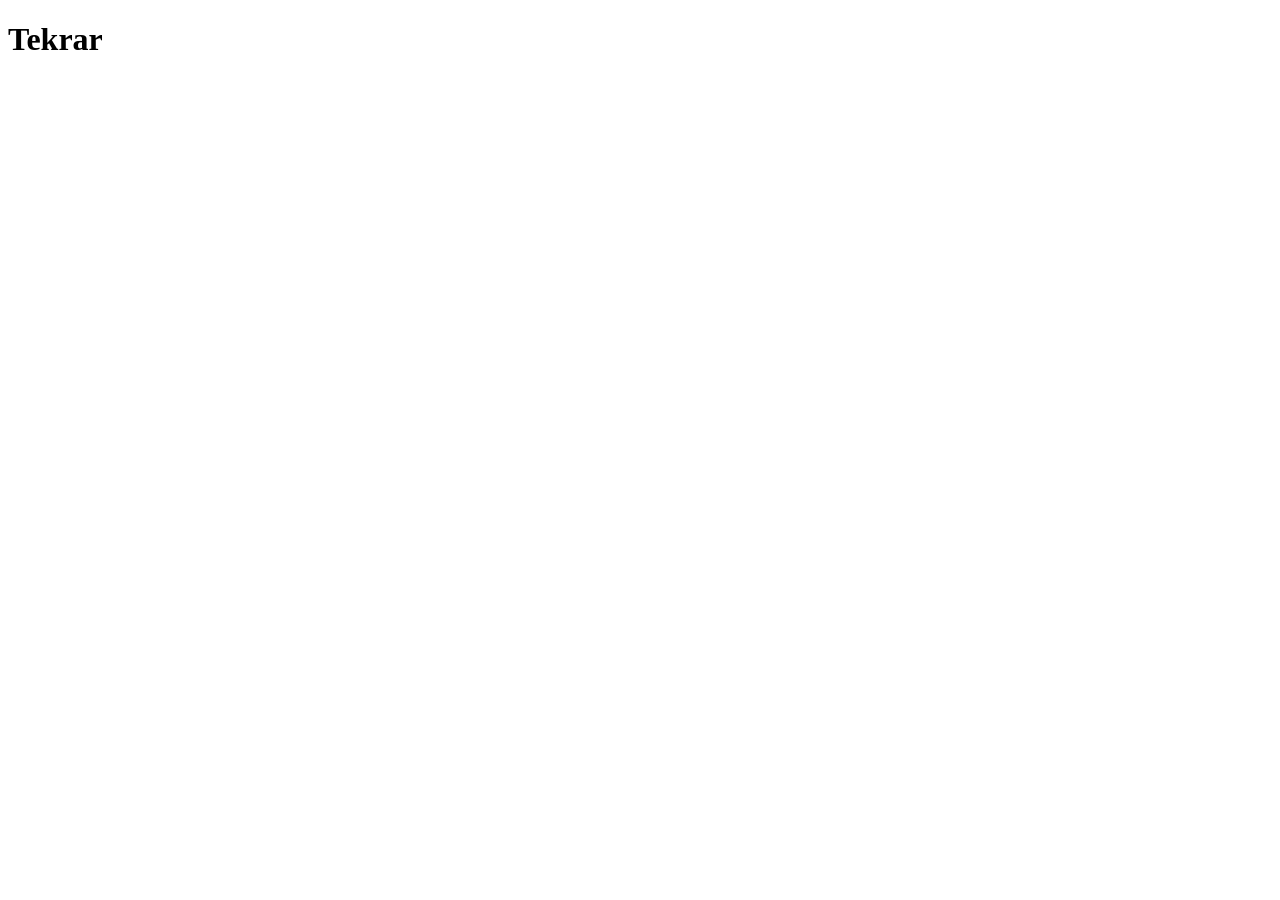
==== html-1/index.html @ 625432bf "first commit" ====
<!DOCTYPE html>
<html lang="en">
  <head>
    <meta charset="UTF-8" />
    <meta name="viewport" content="width=device-width, initial-scale=1.0" />
    <title>Tekrar</title>
  </head>
  <body>
    <h1>Tekrar</h1>
  </body>
</html>
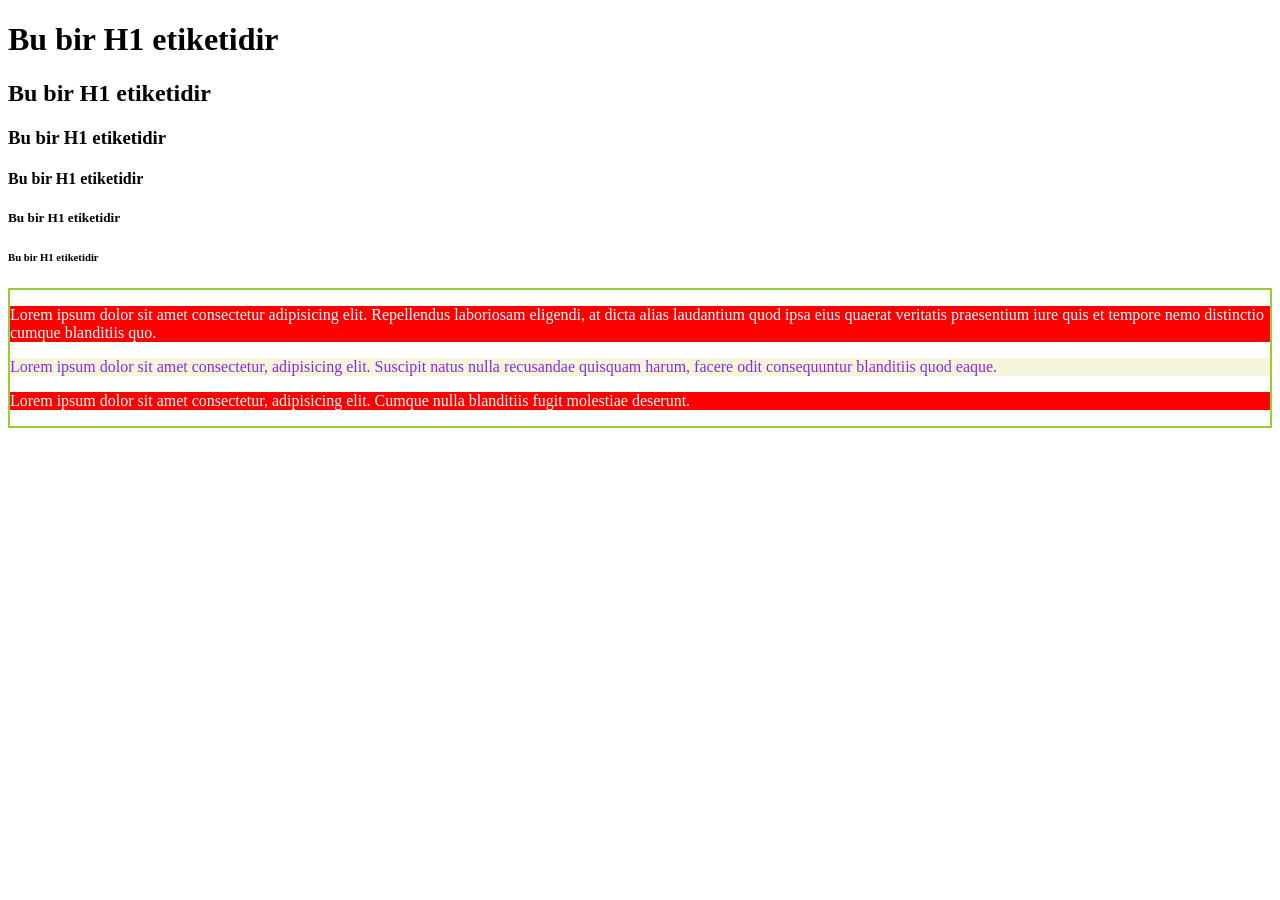
==== commit 5f8f62c9: "id class" ====
--- a/html-1/index.html
+++ b/html-1/index.html
@@ -3,9 +3,51 @@
   <head>
     <meta charset="UTF-8" />
     <meta name="viewport" content="width=device-width, initial-scale=1.0" />
+    <meta name="description" content="tanıtım" />
+    <link rel="shortcut icon" href="favicon.ico" type="image/x-icon" />
+    <!--Html kodunuzu stillendirme dosyası ile baglantısı-->
+    <link rel="stylesheet" href="style.css" />
+    <style>
+      /* internel */
+      .par {
+        /*class ile erişim*/
+        color: white;
+        background-color: red;
+      }
+      #container {
+        /* id ile erisim */
+        border: 2px solid yellowgreen;
+      }
+    </style>
     <title>Tekrar</title>
   </head>
   <body>
-    <h1>Tekrar</h1>
+    <h1>Bu bir H1 etiketidir</h1>
+    <h2>Bu bir H1 etiketidir</h2>
+    <h3>Bu bir H1 etiketidir</h3>
+    <h4>Bu bir H1 etiketidir</h4>
+    <h5>Bu bir H1 etiketidir</h5>
+    <h6>Bu bir H1 etiketidir</h6>
+
+    <div id="container">
+      <p class="par">
+        Lorem ipsum dolor sit amet consectetur adipisicing elit. Repellendus
+        laboriosam eligendi, at dicta alias laudantium quod ipsa eius quaerat
+        veritatis praesentium iure quis et tempore nemo distinctio cumque
+        blanditiis quo.
+      </p>
+
+      <!--Inline CSS-->
+      <p style="color: blueviolet; background-color: beige">
+        Lorem ipsum dolor sit amet consectetur, adipisicing elit. Suscipit natus
+        nulla recusandae quisquam harum, facere odit consequuntur blanditiis
+        quod eaque.
+      </p>
+
+      <p class="par">
+        Lorem ipsum dolor sit amet consectetur, adipisicing elit. Cumque nulla
+        blanditiis fugit molestiae deserunt.
+      </p>
+    </div>
   </body>
 </html>
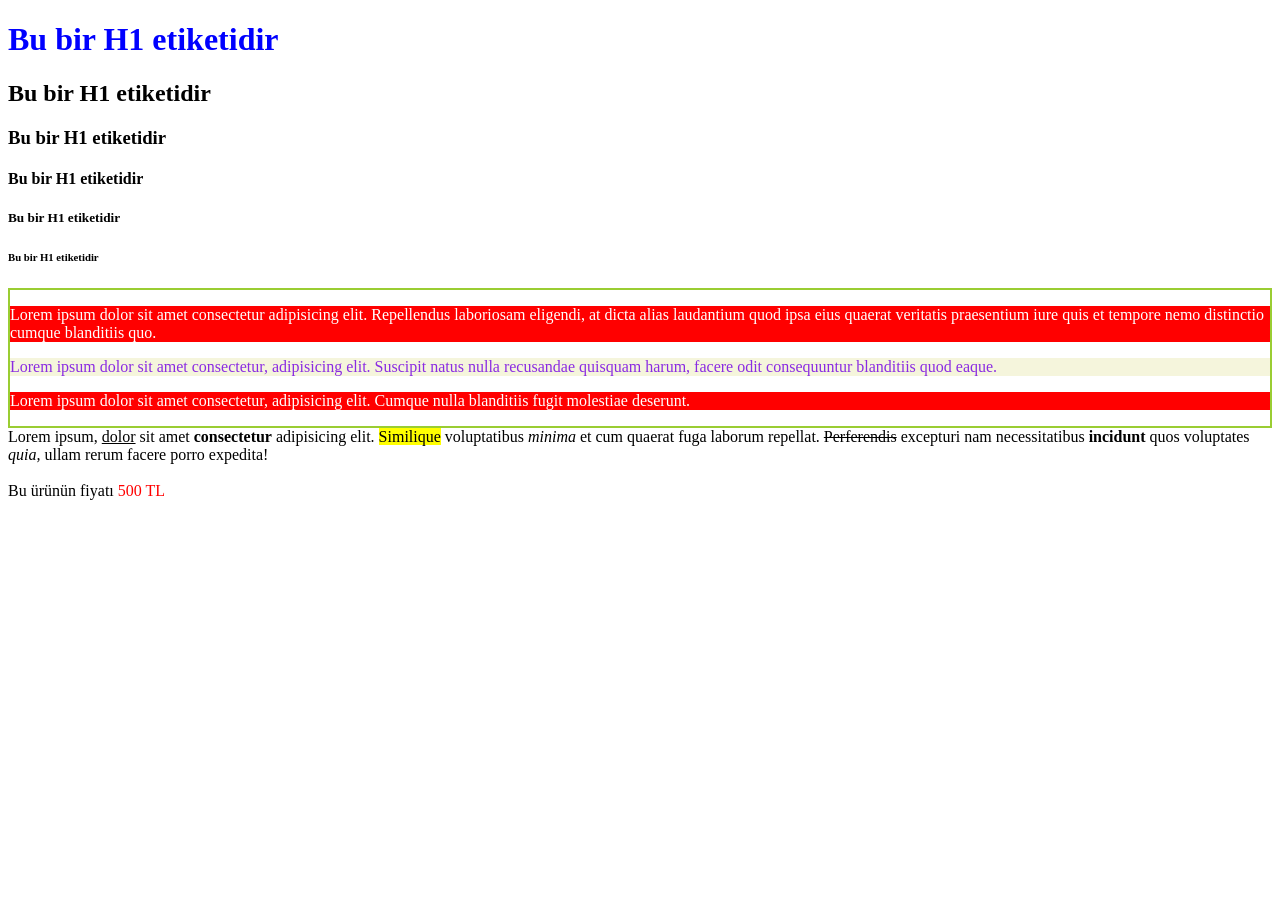
==== commit 4ab8a8e0: "span" ====
--- a/html-1/index.html
+++ b/html-1/index.html
@@ -4,9 +4,9 @@
     <meta charset="UTF-8" />
     <meta name="viewport" content="width=device-width, initial-scale=1.0" />
     <meta name="description" content="tanıtım" />
-    <link rel="shortcut icon" href="favicon.ico" type="image/x-icon" />
+    <link rel="shortcut icon" href="img/logo.png" type="image/x-icon" />
     <!--Html kodunuzu stillendirme dosyası ile baglantısı-->
-    <link rel="stylesheet" href="style.css" />
+    <link rel="stylesheet" href="stil.css" />
     <style>
       /* internel */
       .par {
@@ -49,5 +49,14 @@
         blanditiis fugit molestiae deserunt.
       </p>
     </div>
+    <section>
+      Lorem ipsum, <u>dolor</u> sit amet <b>consectetur</b> adipisicing elit.
+      <mark> Similique</mark> voluptatibus <em>minima</em> et cum quaerat fuga
+      laborum repellat. <del> Perferendis</del> excepturi nam necessitatibus
+      <strong>incidunt</strong> quos voluptates <i>quia,</i> ullam rerum facere
+      porro expedita!
+    </section>
+    <br />
+    <article>Bu ürünün fiyatı <span style="color: red">500 TL</span></article>
   </body>
 </html>
--- a/html-1/stil.css
+++ b/html-1/stil.css
@@ -0,0 +1,6 @@
+h1 {
+  color: blue;
+}
+p {
+  color: aquamarine;
+}
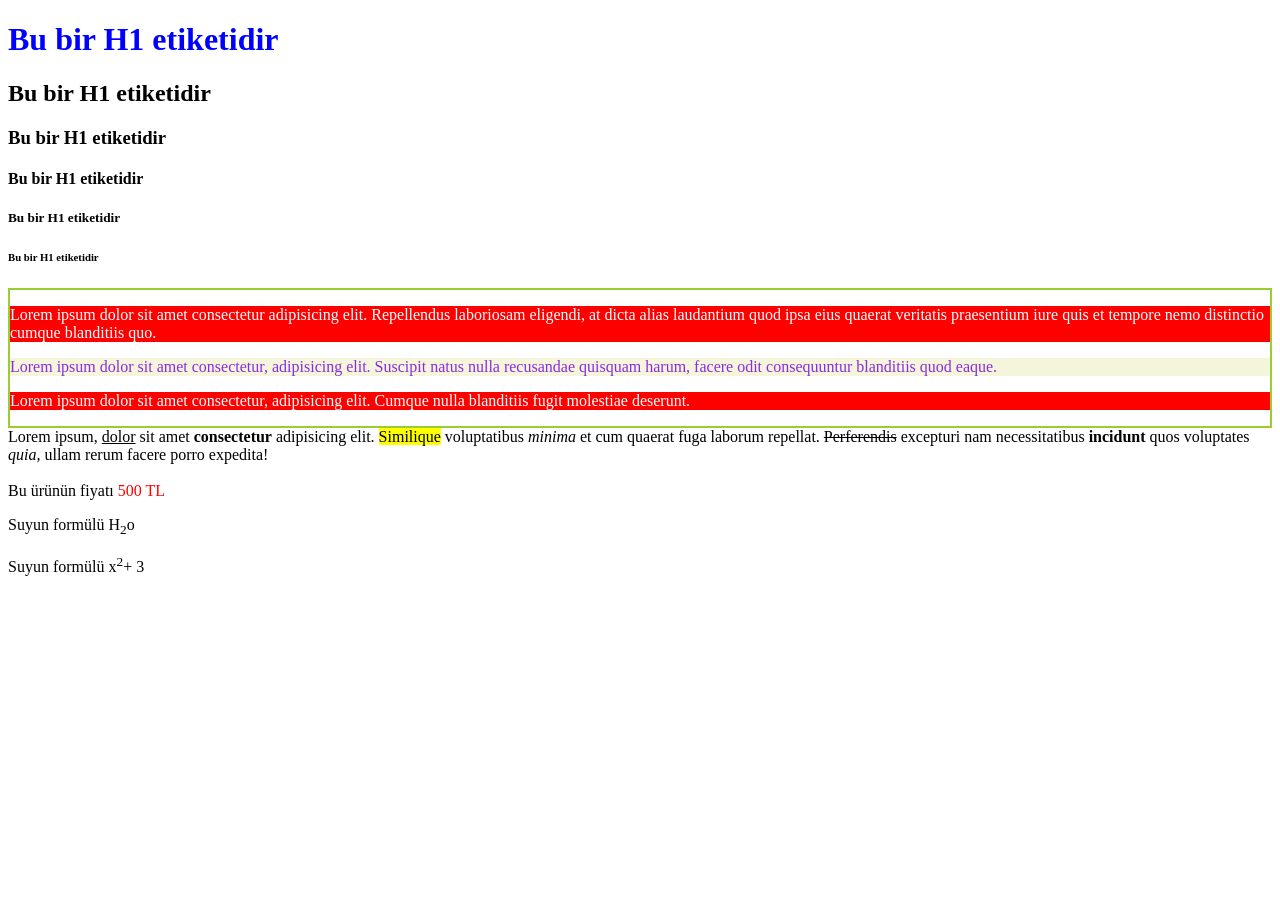
==== commit 2a3fb3bd: "tag" ====
--- a/html-1/index.html
+++ b/html-1/index.html
@@ -58,5 +58,8 @@
     </section>
     <br />
     <article>Bu ürünün fiyatı <span style="color: red">500 TL</span></article>
+
+    <p>Suyun formülü H<sub>2</sub>o</p>
+    <p>Suyun formülü x<sup>2</sup>+ 3</p>
   </body>
 </html>
--- a/html-1/stil.css
+++ b/html-1/stil.css
@@ -1,6 +1,3 @@
 h1 {
   color: blue;
 }
-p {
-  color: aquamarine;
-}
